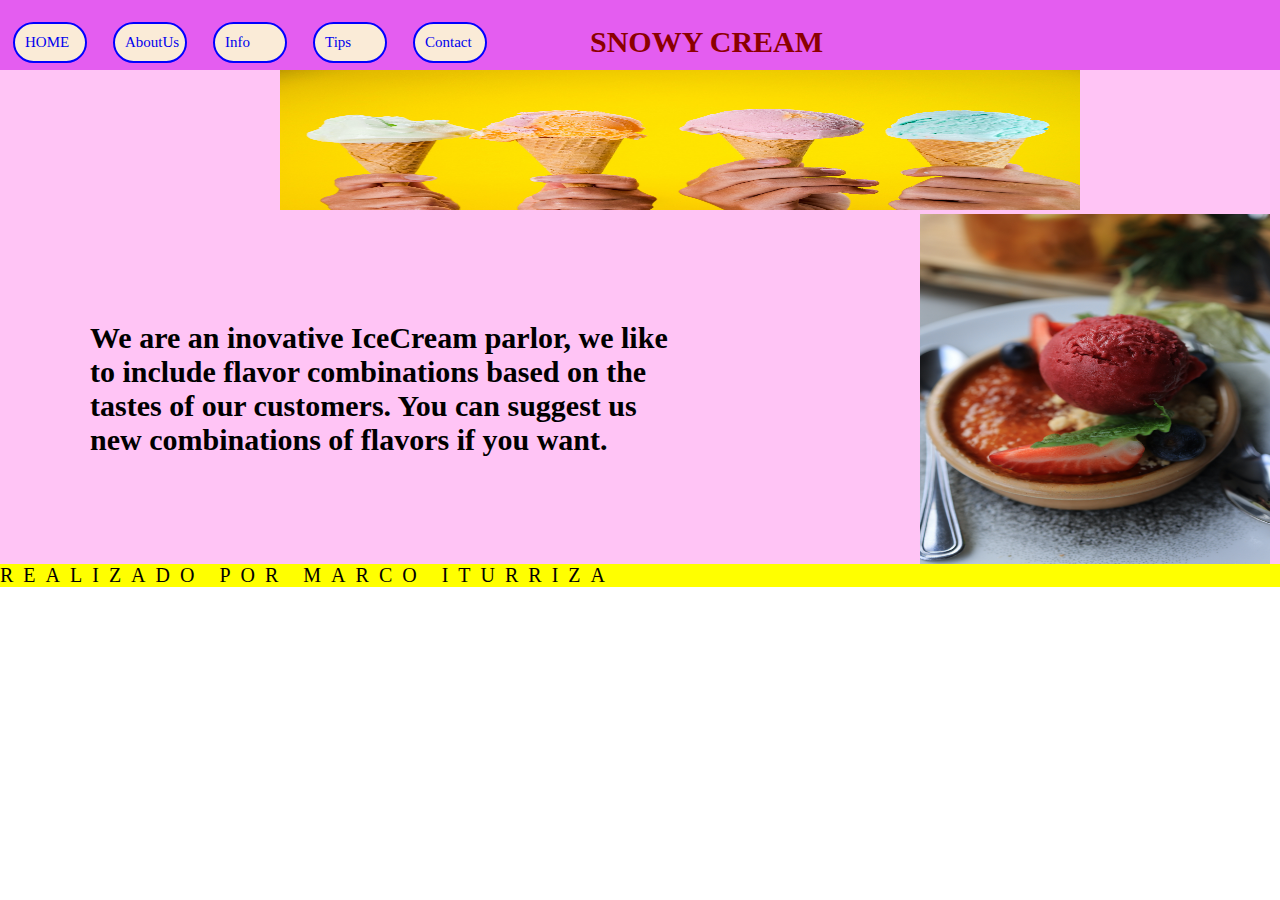
==== index.html @ 25911f45 "commit Inicial" ====
<!DOCTYPE html>
<html lang="en">
<head>
    <meta charset="UTF-8">
    <meta name="viewport" content="width=device-width, initial-scale=1.0">
    <title>Home</title>
    <link rel="stylesheet" href="./ASSETS/styles.css">
    <link rel="shortcut icon" href="./Images/imagenes/icon.jpg" type="image/x-icon">
</head>
<body>
 <header>
    <div class="Container">
        
        <nav class="navbar">
            <a href="#">HOME</a>                                       
            <a href="AboutUs.html">AboutUs</a>                           
            <a href="Info.html">Info</a>                            
            <a href="Tips.html">Tips</a>                           
            <a href="Contact.html">Contact</a>             
            
            </nav>
            
            <h1 class=" title1"> SNOWY CREAM</h1>

             <div class="logo">                  
                <img src="./Images/imagenes/logo.png" alt="" srcset="">
            </div>
             
        </header>
    
    
    <main>

        <div class="banner">

            
            <div>
                    <img src="./Images/imagenes/icecream.jpg" alt="" srcset="">
            </div>

        </div>
     
   
        <div class="pag1">
            
            
             <h1>
                 We are an inovative IceCream parlor, we like to include 
                 flavor combinations based on the tastes of our customers. 
                 You can suggest us new combinations of flavors if you want.
              </h1>
            
               
          
            <img src="./Images/imagenes/redcream.jpg" alt="" srcset="">
                
             </div>
       
        </div>

   

    
</main>

<footer>
    <p>REALIZADO POR MARCO ITURRIZA</p>
</footer>
    
</body>
</html>
---- ASSETS/styles.css ----
*{
margin: 0px;
padding: 0px;
box-sizing: 0px;
}

header {
    height: 70px;
    width: 1360px;
    background-color:#e45df0;
}

.Container {
    display: flex;
    justify-content: space-between;
  }

.logo img {
width: 80px;
height:80px;
}
.navbar {
    width: 500px;
    display:flex;
    flex-direction: row;
    align-items: center;
    justify-content: space-around;
    font-size: 15px;
}
    
a{
   border: 2px solid blue;
   border-radius: 25px;
   padding: 10px;
   width: 50px;
   background-color: antiquewhite;
   text-decoration: none;}

.title1{
    display: flex;
    align-self: center;
       color: darkred;
}

main{
    display: flex;
    flex-direction:column;
      background-color: #ffc4f5;
    height: 90%vh;
    width: 1360px;
}

footer{
    display: flex;
     background-color: yellow;
    font-size: 20px;
    letter-spacing: 10px;
    height: 10%vh;
   }

.banner{
    display: flex;
    justify-content: center;
    width: 1360;
      
}
   
.banner img{ 
  
    width: 800px;
    height: 140px;
    
      }


.pag1 {
    display: flex;
    flex-direction: row;
    justify-content: space-around;
    align-items:center;
    gap:50px;
        }

h1{
    width: 600px;
    font-size: 30px;
    font-style: normal;
}

.pag1 img{
    display: flex;
    flex-direction: row;

    justify-content:end;
    width: 350px;
    height: 350px;

}

.aboutus{
    display: flex;  
    flex-direction: column; 
    background-color: #ffc4f5;
    height: 80vh;
    width: 1360px; 
    gap: 15px;  
    padding:10px 50px ;
    
}
.image1 img{    
    width: 150px;
    height: 150px;
    
}i

.text1{
    display: flex;
    align-self: center;
}

.image1 {
    display: flex;
   flex-direction: row-reverse;
   align-self: flex-start;
  } 

  
.image2 img{       
    width: 150px;
    height: 150px;
}

.image2 {
    display: flex;
    flex-direction:row;
    justify-content:space-evenly;
    align-self: flex-start;
 
}
.image3 img{       
        width: 150px;
        height: 150px;  
}
.image3 {
    display: flex;
    flex-direction:row;
    justify-content:space-evenly;
    align-self: flex-start;

}

.main tip{
    background-color: #ffc4f5;
    height: 90%vh;
    width: 1360px;
}

.tip1 img{
    width: 200px;
    height: 200px; 
    margin:15px 100px; 
}
.tips img {
    width: 180px;
    height:180px; 
    margin:15px 100px; 
}
.tip1 {
    display: flex;
    flex-direction: row;
    align-items: center;
    font-size: 25px ;
}

.tips{ 
    display: flex;
    flex-direction: row;
    align-items: center;
    font-size: 25px ;
}
.titulo{
    margin:0px 350px;
    text-align:center;
}
.subtitulo{
    margin:0px 150px;
    text-align:center;
} 

table, tr, th, td {
border: 2px solid blue;
}

table,td {
    font-size: 30px;
}
.table layout {
    width: 50%;
    height: 50%;
    display:flex;
    flex-direction: column;
    padding: 50px;
    gap:50px
}
table {
    width: 500px;
    height: 300px;
    text-align: center;
    border-collapse: collapse;
    font-size: 40px;
    margin:70px 250px;
}
.Conimg img{
        width: 300px;
         height:300px; 
}
.Conimg{
    display: flex;
    flex-direction: column;
    margin: 10px 500px;
    gap:10px;
}
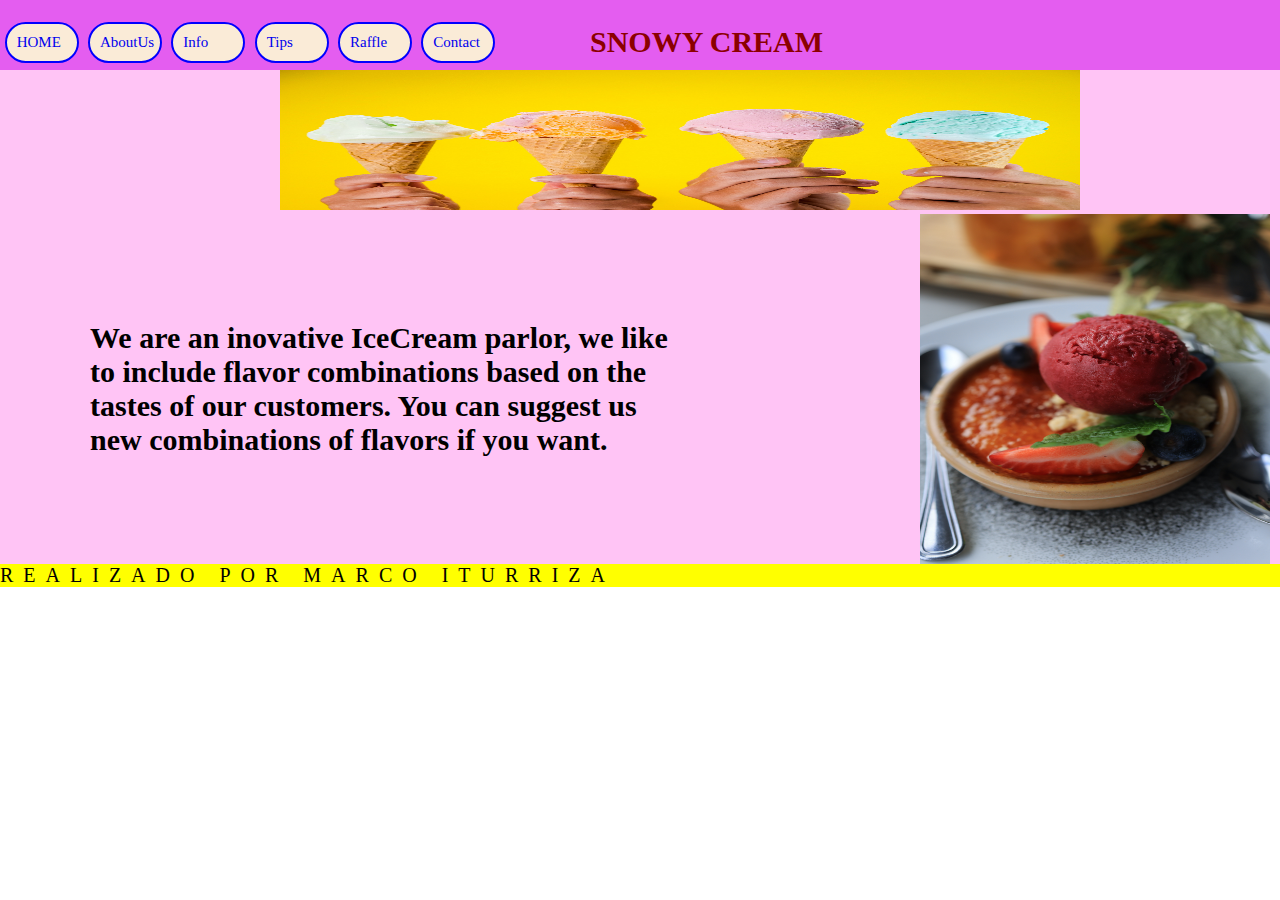
==== commit ef71c6c3: "Se agrego raffle.html" ====
--- a/index.html
+++ b/index.html
@@ -15,8 +15,10 @@
             <a href="#">HOME</a>                                       
             <a href="AboutUs.html">AboutUs</a>                           
             <a href="Info.html">Info</a>                            
-            <a href="Tips.html">Tips</a>                           
-            <a href="Contact.html">Contact</a>             
+            <a href="Tips.html">Tips</a>
+            <a href="raffle.html">Raffle</a>                           
+            <a href="Contact.html">Contact</a> 
+
             
             </nav>
             
